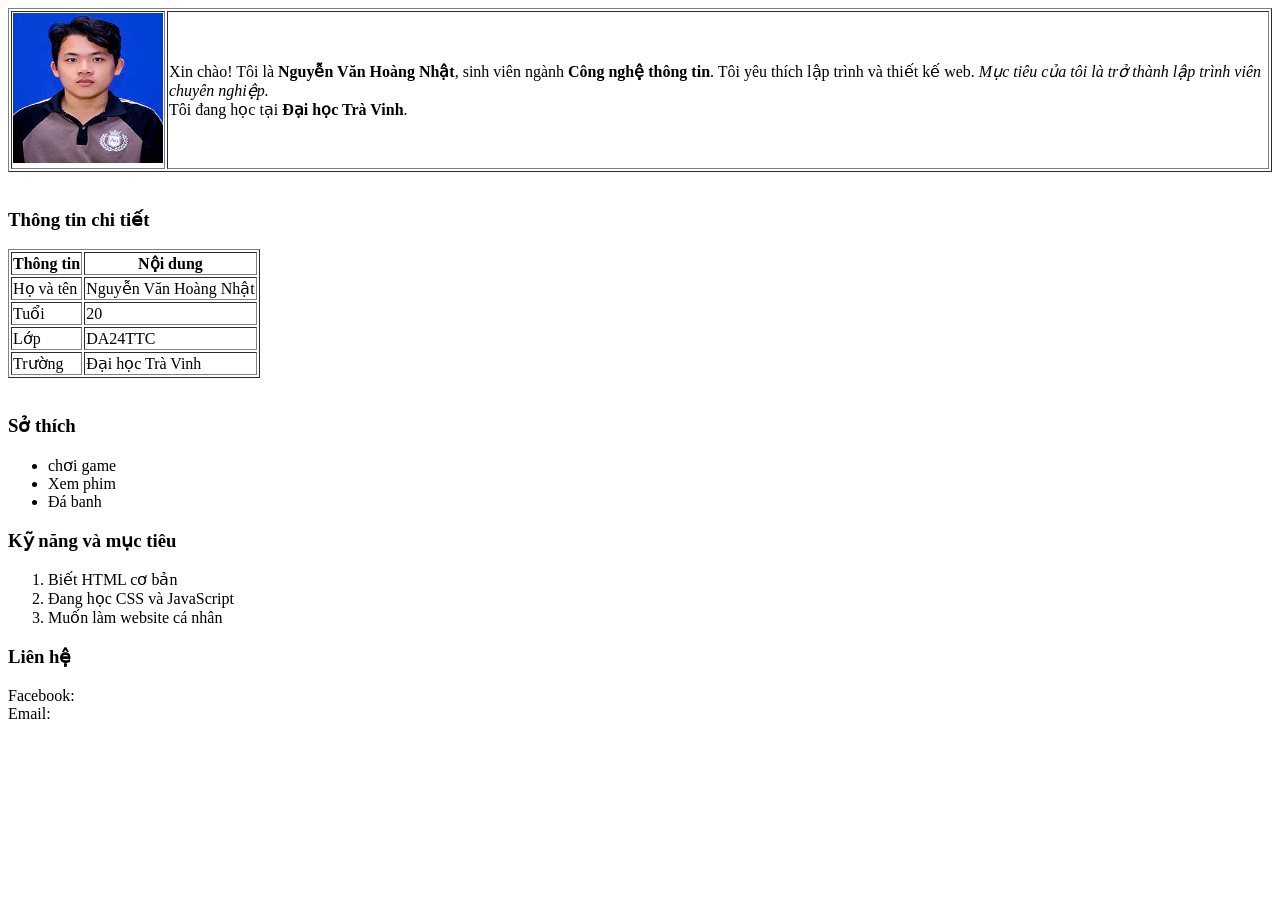
==== html/page1.html @ f9739e93 "first commit" ====
<!DOCTYPE html>
<html lang="vi">
<head>
    <meta charset="UTF-8">
    <title>Thông tin cá nhân</title>
	<link rel="stylesheet" href="../css/style1.CSS">
</head>
<body>

    <!-- Phần giới thiệu -->
    <table border="1" width="100%">
        <tr>
            <td width="100">
                <img src="../assets/images/avatar.jpg" width="150" height ="150"">
            </td>
            <td>
                <p>
                    Xin chào! Tôi là <b>Nguyễn Văn Hoàng Nhật</b>, sinh viên ngành <b>Công nghệ thông tin</b>.
                    Tôi yêu thích lập trình và thiết kế web. 
                    <i>Mục tiêu của tôi là trở thành lập trình viên chuyên nghiệp.</i><br>
                    Tôi đang học tại <b>Đại học Trà Vinh</b>.
                </p>
            </td>
        </tr>
    </table>

    <br>

    <!-- Thông tin chi tiết -->
    <h3>Thông tin chi tiết</h3>
    <table border="1">
        <tr>
            <th>Thông tin</th>
            <th>Nội dung</th>
        </tr>
        <tr>
            <td>Họ và tên</td>
            <td>Nguyễn Văn Hoàng Nhật</td>
        </tr>
        <tr>
            <td>Tuổi</td>
            <td>20</td>
        </tr>
        <tr>
            <td>Lớp</td>
            <td>DA24TTC</td>
        </tr>
        <tr>
            <td>Trường</td>
            <td>Đại học Trà Vinh</td>
        </tr>
    </table>

    <br>

    <!-- Sở thích -->
    <h3>Sở thích</h3>
    <ul>
        <li>chơi game</li>
        <li>Xem phim</li>
        <li>Đá banh</li>
    </ul>

    <!-- Kỹ năng -->
    <h3>Kỹ năng và mục tiêu</h3>
    <ol>
        <li>Biết HTML cơ bản</li>
        <li>Đang học CSS và JavaScript</li>
        <li>Muốn làm website cá nhân</li>
    </ol>

    <!-- Liên hệ -->
    <h3>Liên hệ</h3>
    <p>
        Facebook: <a href=""></a><br>
        Email: <a href=""</a>
    </p>

</body>
</html>
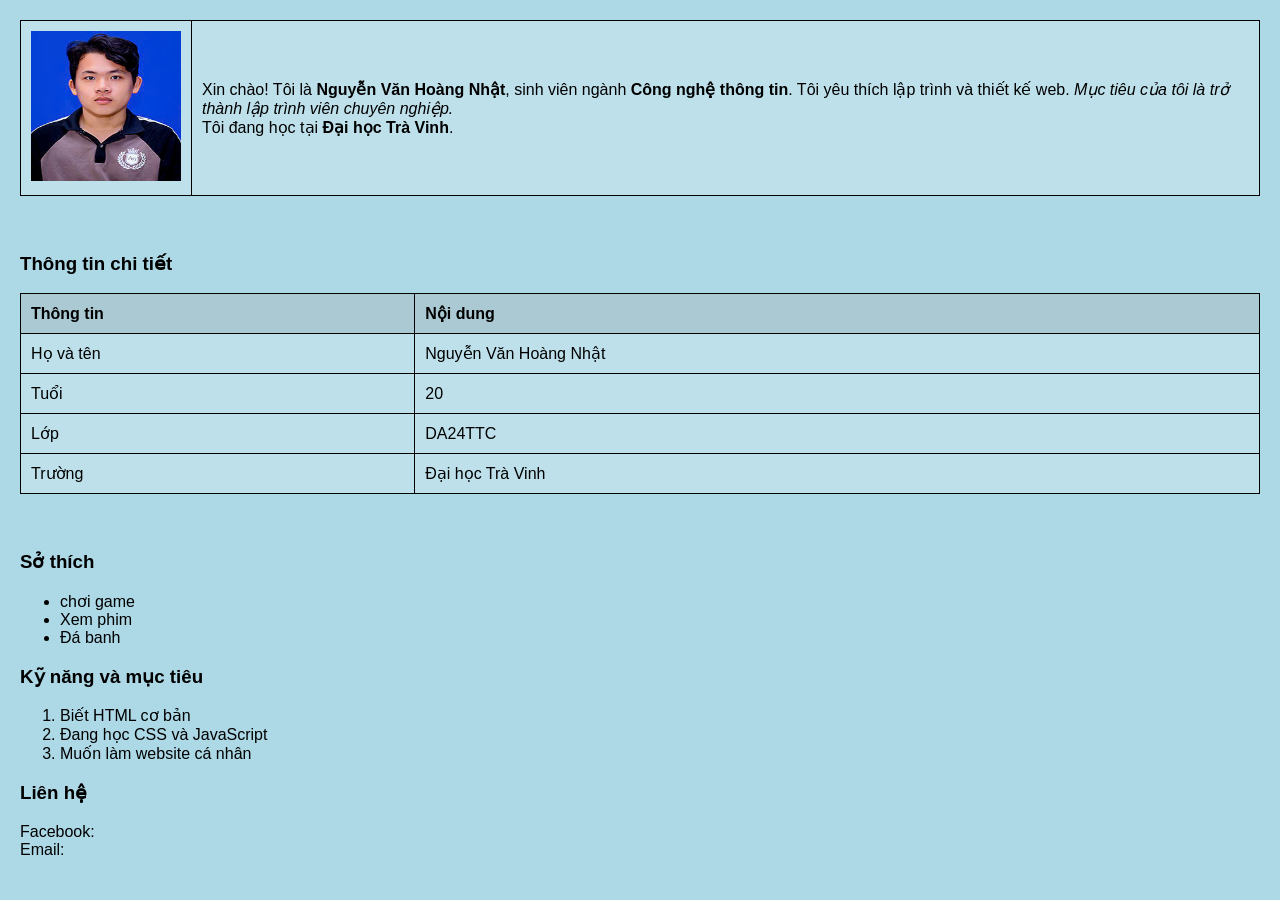
==== commit fcd0f490: "Update page1.html" ====
--- a/html/page1.html
+++ b/html/page1.html
@@ -3,7 +3,7 @@
 <head>
     <meta charset="UTF-8">
     <title>Thông tin cá nhân</title>
-	<link rel="stylesheet" href="../css/style1.CSS">
+	<link rel="stylesheet" href="../css/style1.css">
 </head>
 <body>
 
@@ -77,4 +77,4 @@
     </p>
 
 </body>
-</html>+</html>
--- a/css/style1.css
+++ b/css/style1.css
@@ -0,0 +1,27 @@
+body {
+    background-color: lightblue;
+    margin: 20px; 
+    font-family: Arial, sans-serif;
+}
+
+
+table {
+    width: 100%;
+    border-collapse: collapse; 
+    margin-bottom: 20px;
+    background-color: rgba(255, 255, 255, 0.2); 
+}
+
+
+th, td {
+    border: 1px solid #000;
+    padding: 10px;
+    text-align: left;
+    color: #000; 
+}
+
+
+th {
+    background-color: rgba(0, 0, 0, 0.1); 
+    font-weight: bold;
+}
